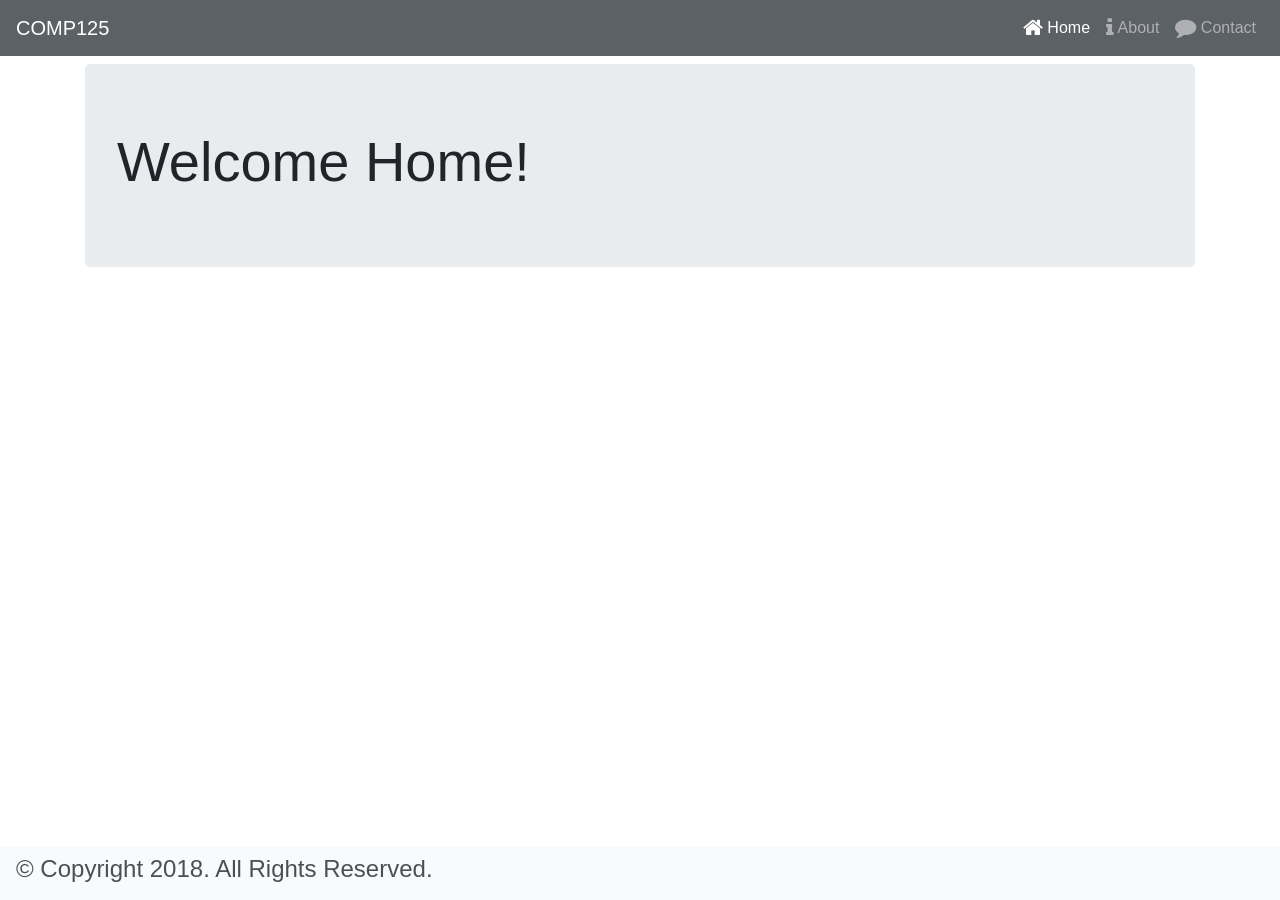
==== index.html @ a7299840 "Initial commit" ====
<!DOCTYPE html>
<html lang="en">

<head>
    <meta charset="UTF-8">
    <meta name="viewport" content="width=device-width, initial-scale=1.0">
    <meta http-equiv="X-UA-Compatible" content="ie=edge">
    <title>Home</title>
    <!-- CSS Section -->

    <!-- 3rd Party Stylesheets-->
    <link rel="stylesheet" href="/node_modules/bootstrap/dist/css/bootstrap.min.css">
    <link rel="stylesheet" href="/node_modules/font-awesome/css/font-awesome.min.css">

    <!-- App Stylesheets -->
    <link rel="stylesheet" href="/Content/app.css">
</head>

<body>

    <!-- App Header -->
    <header></header>

    <!-- Main Content -->
    <main></main>

    <!-- Footer -->
    <footer></footer>

    <!-- JavaScript Section -->

    <!-- JavaScript 3rd-Party Libraries -->
    <script src="/node_modules/jquery/dist/jquery.min.js"></script>
    <script src="/node_modules/bootstrap/dist/js/bootstrap.min.js"></script>

    <!-- Application Scripts-->
    <script src="/Scripts/objects/contact.js"></script>

    <script src="/Scripts/core/app.js"></script>
</body>

</html>
---- Content/app.css ----
/* your custom CSS goes here */
main {
  margin-top: 4em;
  margin-bottom: 4em;
}

nav {
  opacity: 0.8;
}
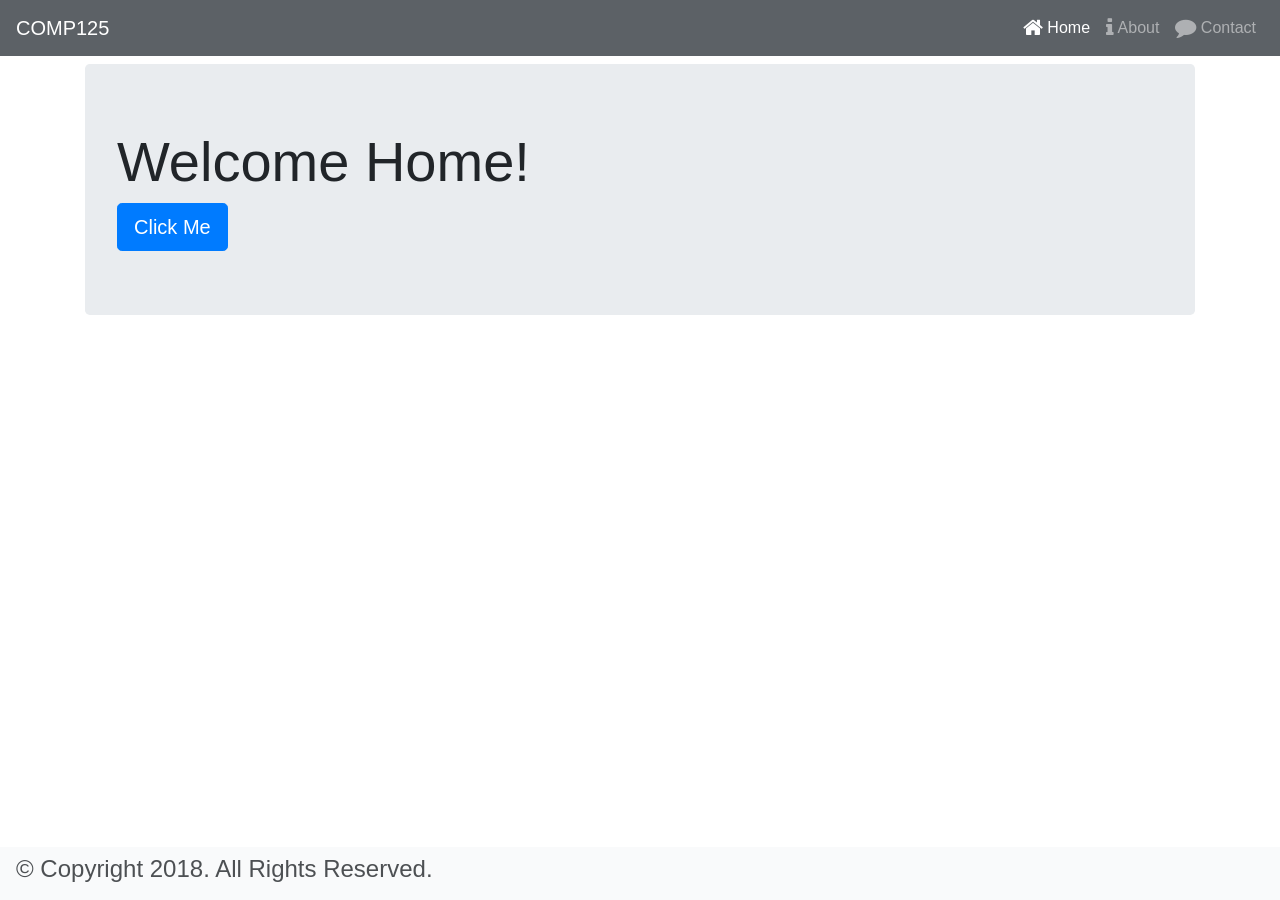
==== commit ec81d43e: "added jquery-ui" ====
--- a/index.html
+++ b/index.html
@@ -11,7 +11,6 @@
     <!-- 3rd Party Stylesheets-->
     <link rel="stylesheet" href="/node_modules/bootstrap/dist/css/bootstrap.min.css">
     <link rel="stylesheet" href="/node_modules/font-awesome/css/font-awesome.min.css">
-
     <!-- App Stylesheets -->
     <link rel="stylesheet" href="/Content/app.css">
 </head>
